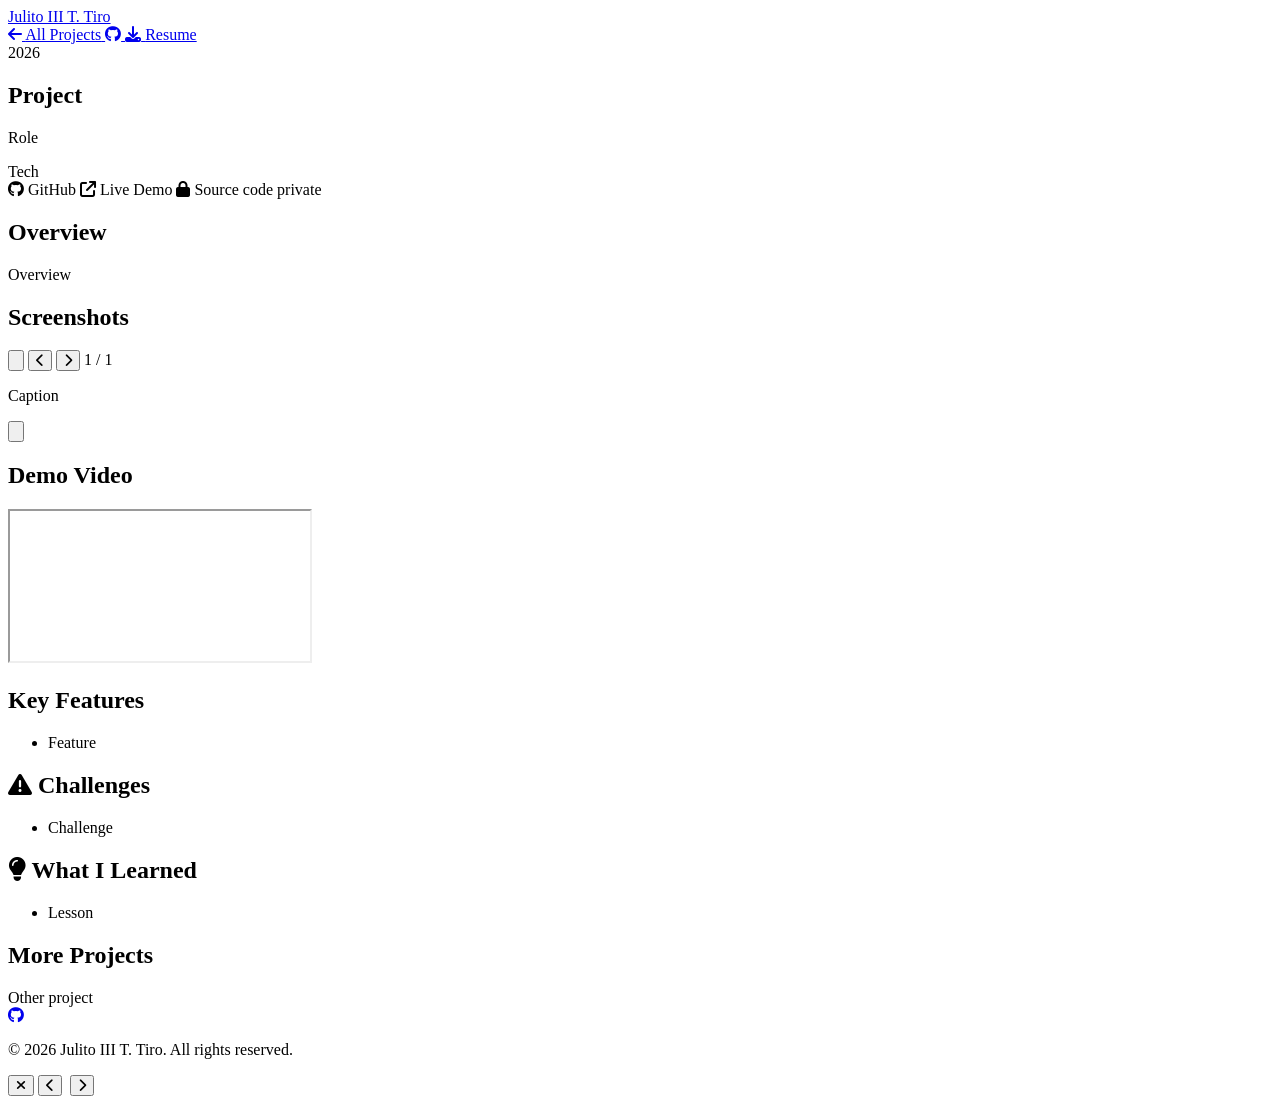
==== src/main/resources/templates/project-detail.html @ cfa828fa "add project detail pages with screenshot carousel, fill in Jcasheesh, resize profile photo, drop RBA" ====
<!DOCTYPE html>
<html xmlns:th="http://www.thymeleaf.org" lang="en"
      th:with="profile=${portfolio.profile}, c=${project.color}">
<head>
    <meta charset="UTF-8">
    <meta name="viewport" content="width=device-width, initial-scale=1.0">

    <title th:text="|${project.name} - ${profile.name}|">Project</title>

    <!-- Open Graph (OG) Meta Tags for Social Link Previews -->
    <meta property="og:title" th:content="|${project.name} - ${profile.name}|">
    <meta property="og:description" th:content="${project.overview != null ? project.overview : project.highlights[0]}">
    <meta property="og:image" th:content="${project.screenshots.isEmpty()}
            ? |${profile.siteUrl}/images/portfolio_pic.png|
            : |${profile.siteUrl}/images/projects/${project.slug}/${project.screenshots[0].file}|">
    <meta property="og:url" th:content="|${profile.siteUrl}/projects/${project.slug}|">
    <meta property="og:type" content="website">

    <!-- Tailwind CSS CDN -->
    <script src="https://cdn.tailwindcss.com"></script>
    <link rel="stylesheet" href="https://cdnjs.cloudflare.com/ajax/libs/font-awesome/6.4.0/css/all.min.css">
</head>

<body class="bg-slate-950 text-slate-100 font-sans leading-relaxed selection:bg-fuchsia-500 selection:text-white relative overflow-x-hidden">

<!-- Background Radiant Gradients -->
<div class="absolute top-0 left-1/4 w-96 h-96 bg-fuchsia-600/20 rounded-full blur-3xl -z-10 pointer-events-none"></div>
<div class="absolute top-1/3 right-10 w-96 h-96 bg-cyan-500/20 rounded-full blur-3xl -z-10 pointer-events-none"></div>

<!-- Header -->
<header class="sticky top-0 z-50 bg-slate-950/80 backdrop-blur-md border-b border-fuchsia-500/20">
    <div class="max-w-5xl mx-auto px-6 py-4 flex justify-between items-center gap-4">
        <a th:href="@{/}" href="/" class="text-xl font-extrabold bg-gradient-to-r from-fuchsia-400 via-pink-400 to-amber-300 bg-clip-text text-transparent tracking-wider" th:text="${profile.name}">
            Julito III T. Tiro
        </a>
        <nav class="flex items-center gap-5 text-sm font-semibold text-slate-300">
            <a th:href="@{/#projects}" href="/#projects" class="hover:text-amber-400 transition">
                <i class="fa-solid fa-arrow-left"></i> <span class="hidden sm:inline">All Projects</span>
            </a>
            <a th:href="${profile.github}" href="https://github.com/jiiitiro" target="_blank" rel="noopener noreferrer" class="hover:text-purple-400 transition text-lg" title="GitHub Profile">
                <i class="fa-brands fa-github"></i>
            </a>
            <a th:href="@{/resume.pdf}" href="/resume.pdf" target="_blank" class="flex items-center gap-2 border border-cyan-500/50 text-cyan-300 px-3 py-1.5 rounded-lg hover:border-cyan-400 hover:text-cyan-200 transition">
                <i class="fa-solid fa-download"></i> <span class="hidden sm:inline">Resume</span>
            </a>
        </nav>
    </div>
</header>

<main class="max-w-5xl mx-auto px-6 py-12 md:py-16 space-y-14">

    <!-- Title, role and dates -->
    <section>
        <span th:class="|inline-block text-xs bg-${c}-950 text-${c}-300 border border-${c}-700/50 font-bold px-3 py-1 rounded-full mb-4|" th:text="${project.period}">2026</span>
        <h1 class="text-3xl md:text-5xl font-black text-white leading-tight mb-3" th:text="${project.name}">Project</h1>
        <p th:class="|text-base md:text-lg text-${c}-400 font-semibold|" th:text="|Role: ${project.role}|">Role</p>

        <!-- Tech-stack tags -->
        <div th:unless="${project.techStack.isEmpty()}" class="flex flex-wrap gap-2 mt-5">
            <span th:each="tech : ${project.techStack}"
                  th:class="|bg-${c}-950 text-${c}-200 border border-${c}-700/60 text-xs font-semibold px-3 py-1 rounded-lg|"
                  th:text="${tech}">Tech</span>
        </div>

        <!-- GitHub and Live Demo buttons, shown only when a link exists -->
        <div class="flex flex-wrap items-center gap-4 mt-6 text-sm font-semibold">
            <a th:if="${project.github}" th:href="${project.github}" target="_blank" rel="noopener noreferrer"
               class="flex items-center gap-2 bg-slate-900/90 px-5 py-2.5 rounded-xl border border-purple-500/40 text-purple-300 hover:border-purple-400 transition shadow-lg shadow-purple-950/20">
                <i class="fa-brands fa-github text-lg"></i> GitHub
            </a>
            <a th:if="${project.demo}" th:href="${project.demo}" target="_blank" rel="noopener noreferrer"
               class="flex items-center gap-2 bg-gradient-to-r from-cyan-500 to-blue-600 px-5 py-2.5 rounded-xl text-white shadow-lg shadow-cyan-500/25 hover:shadow-cyan-500/40 hover:scale-105 transition-all duration-200">
                <i class="fa-solid fa-arrow-up-right-from-square"></i> Live Demo
            </a>
            <span th:if="${project.github == null and project.sourceNote != null}" class="flex items-center gap-2 text-slate-400">
                <i class="fa-solid fa-lock"></i> <th:block th:text="${project.sourceNote}">Source code private</th:block>
            </span>
        </div>
    </section>

    <!-- Overview -->
    <section th:if="${project.overview}">
        <h2 class="text-2xl font-extrabold text-white mb-4">Overview</h2>
        <p class="text-slate-300 text-base md:text-lg" th:text="${project.overview}">Overview</p>
    </section>

    <!-- Screenshot carousel: arrows, thumbnails, swipe and arrow keys; click a slide to enlarge -->
    <section th:unless="${project.screenshots.isEmpty()}" th:with="multiple=${project.screenshots.size() > 1}">
        <h2 class="text-2xl font-extrabold text-white mb-4">Screenshots</h2>
        <div id="carousel" aria-roledescription="carousel" th:aria-label="|${project.name} screenshots|">

            <div id="carousel-stage" th:class="|relative h-72 sm:h-96 md:h-[520px] bg-slate-900/80 border border-${c}-500/30 rounded-2xl overflow-hidden select-none|">
                <button th:each="shot, it : ${project.screenshots}" type="button"
                        th:class="|carousel-slide absolute inset-0 w-full h-full flex items-center justify-center p-4 cursor-zoom-in focus:outline-none ${it.first ? '' : 'hidden'}|"
                        th:attr="data-src=@{/images/projects/{slug}/{file}(slug=${project.slug},file=${shot.file})},data-caption=${shot.caption}"
                        th:aria-label="|Enlarge screenshot ${it.count} of ${it.size}|">
                    <img th:src="@{/images/projects/{slug}/{file}(slug=${project.slug},file=${shot.file})}"
                         th:alt="${shot.caption != null ? shot.caption : project.name + ' screenshot'}"
                         th:attr="loading=${it.first ? 'eager' : 'lazy'}"
                         class="max-w-full max-h-full object-contain rounded-lg shadow-2xl">
                </button>

                <th:block th:if="${multiple}">
                    <button id="carousel-prev" type="button" aria-label="Previous screenshot"
                            class="absolute left-3 top-1/2 -translate-y-1/2 w-10 h-10 rounded-full bg-slate-950/70 border border-slate-600 text-white hover:bg-slate-900 transition">
                        <i class="fa-solid fa-chevron-left"></i>
                    </button>
                    <button id="carousel-next" type="button" aria-label="Next screenshot"
                            class="absolute right-3 top-1/2 -translate-y-1/2 w-10 h-10 rounded-full bg-slate-950/70 border border-slate-600 text-white hover:bg-slate-900 transition">
                        <i class="fa-solid fa-chevron-right"></i>
                    </button>
                    <span id="carousel-counter" class="absolute bottom-3 right-3 text-xs font-semibold bg-slate-950/70 text-slate-200 px-2.5 py-1 rounded-full"
                          th:text="|1 / ${project.screenshots.size()}|">1 / 1</span>
                </th:block>
            </div>

            <p id="carousel-caption" class="text-slate-400 text-sm mt-3 min-h-[1.25rem]" aria-live="polite"
               th:text="${project.screenshots[0].caption}">Caption</p>

            <div th:if="${multiple}" class="flex gap-3 mt-3 overflow-x-auto pb-2">
                <button th:each="shot, it : ${project.screenshots}" type="button"
                        th:class="|carousel-thumb flex-shrink-0 w-24 h-16 sm:w-28 sm:h-20 rounded-lg overflow-hidden border border-slate-700 ring-${c}-400 transition ${it.first ? 'ring-2' : 'opacity-60 hover:opacity-100'}|"
                        th:aria-label="|Show screenshot ${it.count}: ${shot.caption != null ? shot.caption : ''}|">
                    <img th:src="@{/images/projects/{slug}/{file}(slug=${project.slug},file=${shot.file})}" alt="" loading="lazy"
                         class="w-full h-full object-cover object-top">
                </button>
            </div>
        </div>
    </section>

    <!-- Demo video -->
    <section th:if="${project.youtubeId}">
        <h2 class="text-2xl font-extrabold text-white mb-4">Demo Video</h2>
        <div class="aspect-video rounded-xl overflow-hidden border border-slate-700">
            <iframe class="w-full h-full"
                    th:src="|https://www.youtube-nocookie.com/embed/${project.youtubeId}|"
                    th:title="|${project.name} demo video|"
                    allow="accelerometer; autoplay; clipboard-write; encrypted-media; gyroscope; picture-in-picture"
                    allowfullscreen loading="lazy"></iframe>
        </div>
    </section>

    <!-- Key features -->
    <section>
        <h2 class="text-2xl font-extrabold text-white mb-4">Key Features</h2>
        <ul class="space-y-3 text-slate-300">
            <li th:each="feature : ${project.keyFeatures()}" class="flex items-start gap-3">
                <i th:class="|fa-solid fa-circle-check text-${c}-400 mt-1.5 flex-shrink-0|"></i>
                <span th:text="${feature}">Feature</span>
            </li>
        </ul>
    </section>

    <!-- Challenges and what I learned -->
    <section th:unless="${project.challenges.isEmpty() and project.lessons.isEmpty()}" class="grid md:grid-cols-2 gap-8">
        <div th:unless="${project.challenges.isEmpty()}" class="bg-slate-900/80 p-6 rounded-2xl border border-rose-500/30">
            <h2 class="text-xl font-extrabold text-rose-400 mb-4 flex items-center gap-2">
                <i class="fa-solid fa-triangle-exclamation"></i> Challenges
            </h2>
            <ul class="list-disc list-inside text-slate-300 text-sm space-y-2">
                <li th:each="challenge : ${project.challenges}" th:text="${challenge}">Challenge</li>
            </ul>
        </div>
        <div th:unless="${project.lessons.isEmpty()}" class="bg-slate-900/80 p-6 rounded-2xl border border-emerald-500/30">
            <h2 class="text-xl font-extrabold text-emerald-400 mb-4 flex items-center gap-2">
                <i class="fa-solid fa-lightbulb"></i> What I Learned
            </h2>
            <ul class="list-disc list-inside text-slate-300 text-sm space-y-2">
                <li th:each="lesson : ${project.lessons}" th:text="${lesson}">Lesson</li>
            </ul>
        </div>
    </section>

    <!-- Other projects -->
    <section class="border-t border-slate-800 pt-10">
        <h2 class="text-lg font-bold text-slate-400 mb-4">More Projects</h2>
        <div class="flex flex-wrap gap-3">
            <a th:each="other : ${portfolio.projects}" th:unless="${other.slug == project.slug}"
               th:href="@{/projects/{slug}(slug=${other.slug})}"
               th:class="|text-sm font-semibold bg-slate-900/80 border border-${other.color}-500/30 text-${other.color}-300 hover:border-${other.color}-500 px-4 py-2 rounded-xl transition|"
               th:text="${other.name}">Other project</a>
        </div>
    </section>

</main>

<!-- Footer -->
<footer class="bg-slate-950 py-8 border-t border-slate-800 text-center text-slate-500 text-sm">
    <div class="flex justify-center items-center gap-4 mb-3">
        <a th:href="${profile.github}" href="https://github.com/jiiitiro" target="_blank" rel="noopener noreferrer" class="text-slate-400 hover:text-purple-400 text-xl transition">
            <i class="fa-brands fa-github"></i>
        </a>
    </div>
    <p>&copy; 2026 <th:block th:text="${profile.name}">Julito III T. Tiro</th:block>. All rights reserved.</p>
</footer>

<!-- Lightbox for enlarged screenshots -->
<div id="lightbox" class="hidden fixed inset-0 z-[100] bg-slate-950/95 flex flex-col items-center justify-center p-4" role="dialog" aria-modal="true" aria-label="Enlarged screenshot">
    <button id="lightbox-close" type="button" class="absolute top-4 right-5 text-slate-300 hover:text-white text-3xl" aria-label="Close">
        <i class="fa-solid fa-xmark"></i>
    </button>
    <button id="lightbox-prev" type="button" aria-label="Previous screenshot" class="hidden absolute left-3 md:left-6 top-1/2 -translate-y-1/2 w-11 h-11 rounded-full bg-slate-800/80 text-white hover:bg-slate-700 transition">
        <i class="fa-solid fa-chevron-left"></i>
    </button>
    <img id="lightbox-img" src="" alt="" class="max-h-[85vh] max-w-full rounded-lg shadow-2xl">
    <button id="lightbox-next" type="button" aria-label="Next screenshot" class="hidden absolute right-3 md:right-6 top-1/2 -translate-y-1/2 w-11 h-11 rounded-full bg-slate-800/80 text-white hover:bg-slate-700 transition">
        <i class="fa-solid fa-chevron-right"></i>
    </button>
    <p id="lightbox-caption" class="text-slate-300 text-sm mt-3"></p>
</div>

<script>
    const carousel = document.getElementById('carousel');

    if (carousel) {
        const slides = [...carousel.querySelectorAll('.carousel-slide')];
        const thumbs = [...carousel.querySelectorAll('.carousel-thumb')];
        const caption = document.getElementById('carousel-caption');
        const counter = document.getElementById('carousel-counter');
        const lightbox = document.getElementById('lightbox');
        const lightboxImg = document.getElementById('lightbox-img');
        const lightboxCaption = document.getElementById('lightbox-caption');
        let current = 0;

        const isLightboxOpen = () => !lightbox.classList.contains('hidden');

        function show(index) {
            current = (index + slides.length) % slides.length;
            slides.forEach((slide, i) => slide.classList.toggle('hidden', i !== current));
            thumbs.forEach((thumb, i) => {
                thumb.classList.toggle('ring-2', i === current);
                thumb.classList.toggle('opacity-60', i !== current);
                thumb.setAttribute('aria-current', i === current);
            });
            caption.textContent = slides[current].dataset.caption || '';
            if (counter) counter.textContent = `${current + 1} / ${slides.length}`;
            if (isLightboxOpen()) updateLightbox();
        }

        function updateLightbox() {
            lightboxImg.src = slides[current].dataset.src;
            lightboxImg.alt = slides[current].dataset.caption || '';
            lightboxCaption.textContent = slides[current].dataset.caption || '';
        }

        function openLightbox() {
            lightbox.classList.remove('hidden');
            updateLightbox();
        }

        function closeLightbox() {
            lightbox.classList.add('hidden');
            lightboxImg.src = '';
        }

        slides.forEach(slide => slide.addEventListener('click', openLightbox));
        thumbs.forEach((thumb, i) => thumb.addEventListener('click', () => show(i)));

        if (slides.length > 1) {
            document.getElementById('carousel-prev').addEventListener('click', () => show(current - 1));
            document.getElementById('carousel-next').addEventListener('click', () => show(current + 1));
            ['lightbox-prev', 'lightbox-next'].forEach(id => document.getElementById(id).classList.remove('hidden'));
            document.getElementById('lightbox-prev').addEventListener('click', () => show(current - 1));
            document.getElementById('lightbox-next').addEventListener('click', () => show(current + 1));

            // Swipe left/right on touch screens
            let touchStartX = null;
            [document.getElementById('carousel-stage'), lightbox].forEach(area => {
                area.addEventListener('touchstart', e => { touchStartX = e.touches[0].clientX; }, { passive: true });
                area.addEventListener('touchend', e => {
                    if (touchStartX === null) return;
                    const dx = e.changedTouches[0].clientX - touchStartX;
                    if (Math.abs(dx) > 40) show(current + (dx < 0 ? 1 : -1));
                    touchStartX = null;
                });
            });
        }

        document.getElementById('lightbox-close').addEventListener('click', closeLightbox);
        lightbox.addEventListener('click', e => { if (e.target === lightbox) closeLightbox(); });
        document.addEventListener('keydown', e => {
            if (e.key === 'Escape' && isLightboxOpen()) closeLightbox();
            if (slides.length > 1 && e.key === 'ArrowLeft') show(current - 1);
            if (slides.length > 1 && e.key === 'ArrowRight') show(current + 1);
        });
    }
</script>

</body>
</html>
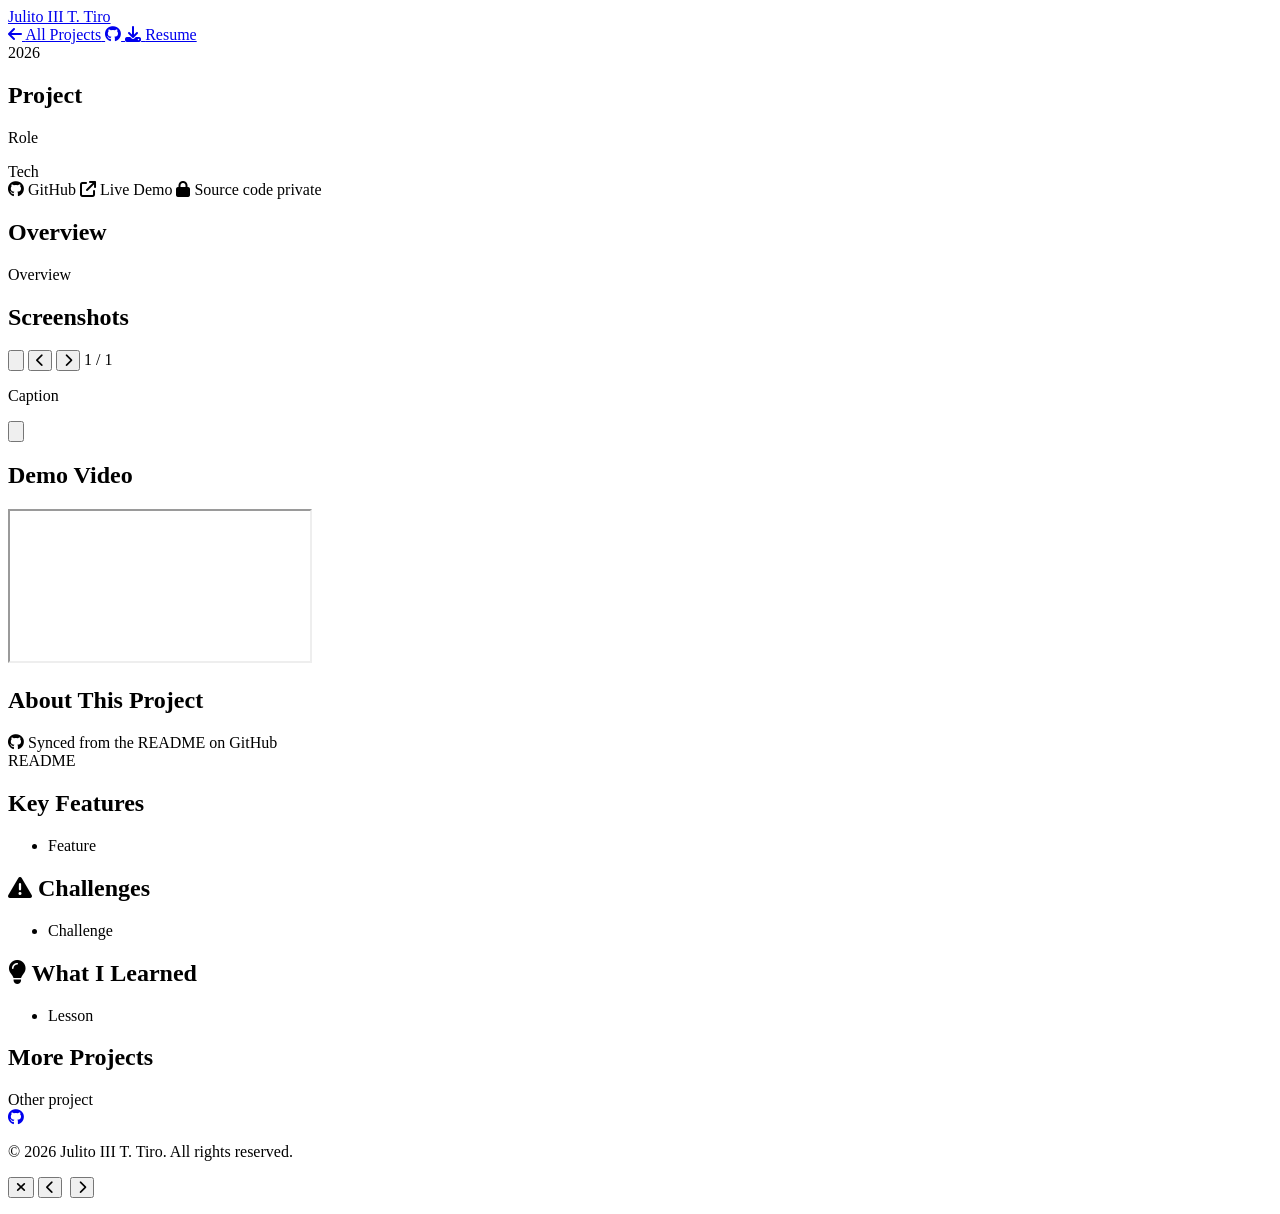
==== commit 7085d9b3: "sync project pages with their GitHub README, rendered live with a 10-minute cache" ====
--- a/src/main/resources/templates/project-detail.html
+++ b/src/main/resources/templates/project-detail.html
@@ -17,7 +17,7 @@
     <meta property="og:type" content="website">
 
     <!-- Tailwind CSS CDN -->
-    <script src="https://cdn.tailwindcss.com"></script>
+    <script src="https://cdn.tailwindcss.com?plugins=typography"></script>
     <link rel="stylesheet" href="https://cdnjs.cloudflare.com/ajax/libs/font-awesome/6.4.0/css/all.min.css">
 </head>
 
@@ -78,8 +78,8 @@
         </div>
     </section>
 
-    <!-- Overview -->
-    <section th:if="${project.overview}">
+    <!-- Overview (hidden when the live README is shown) -->
+    <section th:if="${project.overview != null and readmeHtml == null}">
         <h2 class="text-2xl font-extrabold text-white mb-4">Overview</h2>
         <p class="text-slate-300 text-base md:text-lg" th:text="${project.overview}">Overview</p>
     </section>
@@ -140,8 +140,21 @@
         </div>
     </section>
 
-    <!-- Key features -->
-    <section>
+    <!-- Live README from GitHub (replaces overview and key features) -->
+    <section th:if="${readmeHtml}">
+        <div class="flex flex-wrap items-center justify-between gap-3 mb-4">
+            <h2 class="text-2xl font-extrabold text-white">About This Project</h2>
+            <a th:href="${project.readme}" target="_blank" rel="noopener noreferrer"
+               class="flex items-center gap-2 text-xs font-semibold text-slate-400 hover:text-slate-200 transition">
+                <i class="fa-brands fa-github"></i> Synced from the README on GitHub
+            </a>
+        </div>
+        <article th:class="|bg-slate-900/60 border border-slate-800 rounded-2xl p-6 md:p-8 prose prose-invert prose-slate max-w-none prose-headings:font-extrabold prose-a:text-${c}-300 prose-code:text-${c}-200 prose-code:before:content-none prose-code:after:content-none prose-pre:bg-slate-950 prose-img:rounded-lg prose-table:text-sm|"
+                 th:utext="${readmeHtml}">README</article>
+    </section>
+
+    <!-- Key features (hidden when the live README is shown) -->
+    <section th:unless="${readmeHtml}">
         <h2 class="text-2xl font-extrabold text-white mb-4">Key Features</h2>
         <ul class="space-y-3 text-slate-300">
             <li th:each="feature : ${project.keyFeatures()}" class="flex items-start gap-3">
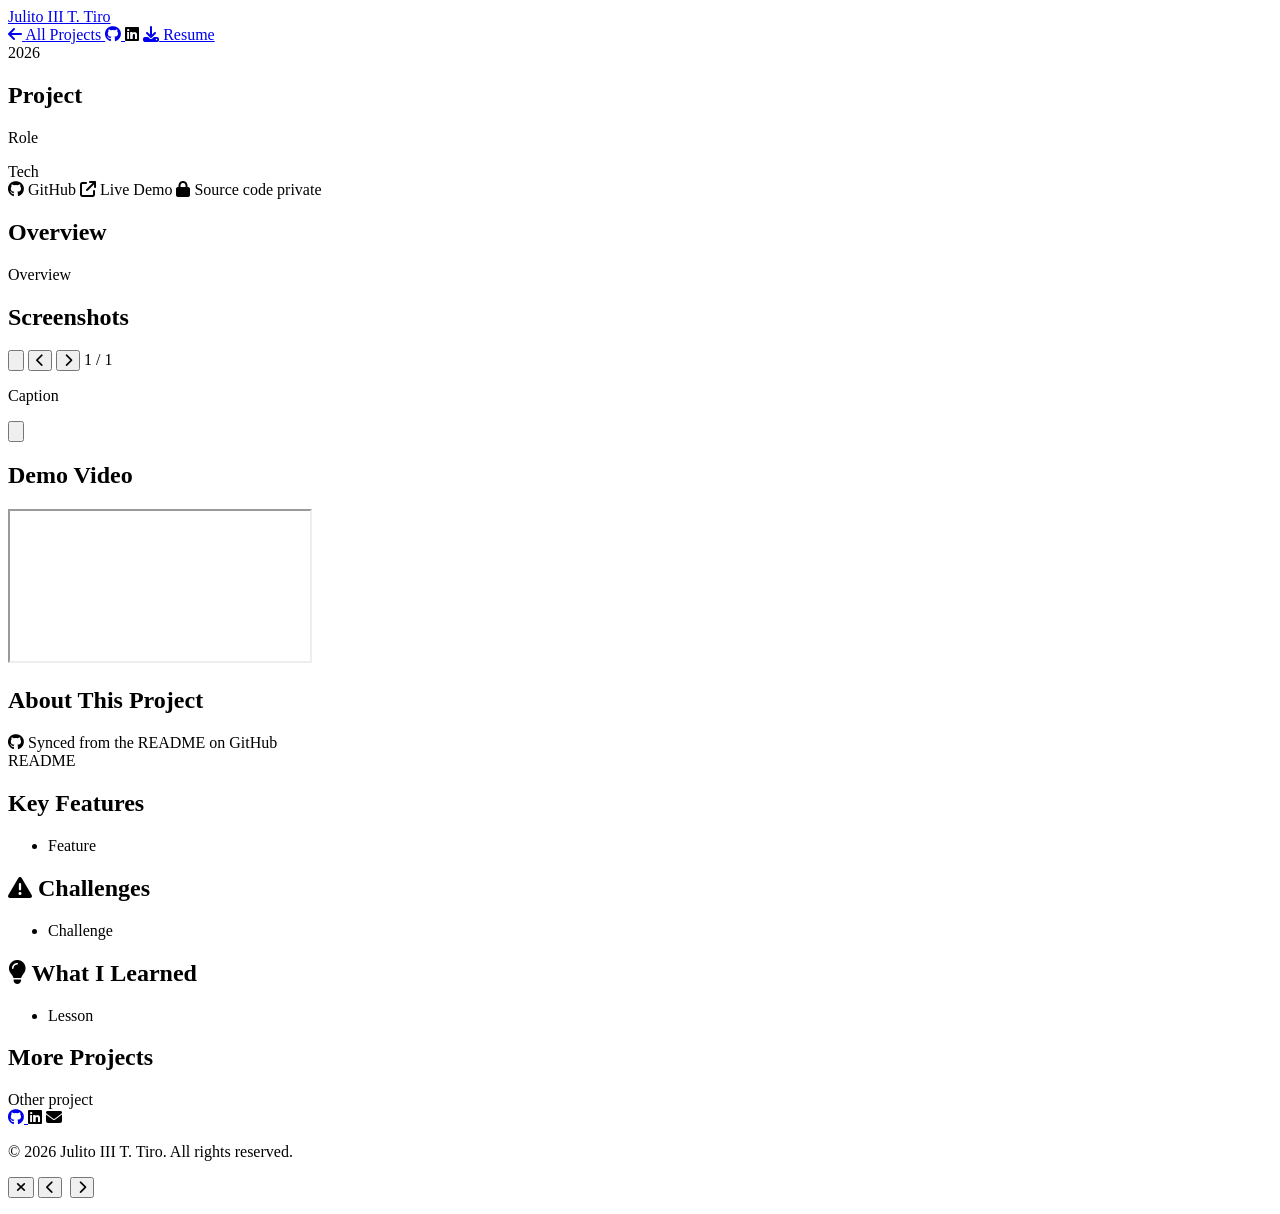
==== commit 68cd96cc: "contact, privacy and SEO: phone on resume only, optional LinkedIn, aria labels, share image, meta ta" ====
--- a/src/main/resources/templates/project-detail.html
+++ b/src/main/resources/templates/project-detail.html
@@ -7,14 +7,19 @@
 
     <title th:text="|${project.name} - ${profile.name}|">Project</title>
 
+    <meta name="description" th:content="${project.overview != null ? project.overview : project.highlights[0]}">
+    <link rel="canonical" th:href="|${profile.siteUrl}/projects/${project.slug}|">
+
     <!-- Open Graph (OG) Meta Tags for Social Link Previews -->
     <meta property="og:title" th:content="|${project.name} - ${profile.name}|">
     <meta property="og:description" th:content="${project.overview != null ? project.overview : project.highlights[0]}">
     <meta property="og:image" th:content="${project.screenshots.isEmpty()}
-            ? |${profile.siteUrl}/images/portfolio_pic.png|
+            ? |${profile.siteUrl}/images/og-image.png|
             : |${profile.siteUrl}/images/projects/${project.slug}/${project.screenshots[0].file}|">
     <meta property="og:url" th:content="|${profile.siteUrl}/projects/${project.slug}|">
+    <meta property="og:site_name" th:content="${profile.name}">
     <meta property="og:type" content="website">
+    <meta name="twitter:card" content="summary_large_image">
 
     <!-- Tailwind CSS CDN -->
     <script src="https://cdn.tailwindcss.com?plugins=typography"></script>
@@ -35,13 +40,16 @@
         </a>
         <nav class="flex items-center gap-5 text-sm font-semibold text-slate-300">
             <a th:href="@{/#projects}" href="/#projects" class="hover:text-amber-400 transition">
-                <i class="fa-solid fa-arrow-left"></i> <span class="hidden sm:inline">All Projects</span>
-            </a>
-            <a th:href="${profile.github}" href="https://github.com/jiiitiro" target="_blank" rel="noopener noreferrer" class="hover:text-purple-400 transition text-lg" title="GitHub Profile">
+                <i class="fa-solid fa-arrow-left" aria-hidden="true"></i> <span class="hidden sm:inline">All Projects</span><span class="sr-only sm:hidden">All Projects</span>
+            </a>
+            <a th:href="${profile.github}" href="https://github.com/jiiitiro" target="_blank" rel="noopener noreferrer" class="hover:text-purple-400 transition text-lg" title="GitHub Profile" aria-label="GitHub profile">
                 <i class="fa-brands fa-github"></i>
             </a>
+            <a th:if="${profile.linkedin}" th:href="${profile.linkedin}" target="_blank" rel="noopener noreferrer" class="hover:text-sky-400 transition text-lg" title="LinkedIn Profile" aria-label="LinkedIn profile">
+                <i class="fa-brands fa-linkedin"></i>
+            </a>
             <a th:href="@{/resume.pdf}" href="/resume.pdf" target="_blank" class="flex items-center gap-2 border border-cyan-500/50 text-cyan-300 px-3 py-1.5 rounded-lg hover:border-cyan-400 hover:text-cyan-200 transition">
-                <i class="fa-solid fa-download"></i> <span class="hidden sm:inline">Resume</span>
+                <i class="fa-solid fa-download" aria-hidden="true"></i> <span class="hidden sm:inline">Resume</span><span class="sr-only sm:hidden">Resume</span>
             </a>
         </nav>
     </div>
@@ -198,10 +206,16 @@
 </main>
 
 <!-- Footer -->
-<footer class="bg-slate-950 py-8 border-t border-slate-800 text-center text-slate-500 text-sm">
+<footer class="bg-slate-950 py-8 border-t border-slate-800 text-center text-slate-400 text-sm">
     <div class="flex justify-center items-center gap-4 mb-3">
-        <a th:href="${profile.github}" href="https://github.com/jiiitiro" target="_blank" rel="noopener noreferrer" class="text-slate-400 hover:text-purple-400 text-xl transition">
+        <a th:href="${profile.github}" href="https://github.com/jiiitiro" target="_blank" rel="noopener noreferrer" class="text-slate-400 hover:text-purple-400 text-xl transition" aria-label="GitHub profile">
             <i class="fa-brands fa-github"></i>
+        </a>
+        <a th:if="${profile.linkedin}" th:href="${profile.linkedin}" target="_blank" rel="noopener noreferrer" class="text-slate-400 hover:text-sky-400 text-xl transition" aria-label="LinkedIn profile">
+            <i class="fa-brands fa-linkedin"></i>
+        </a>
+        <a th:href="'mailto:' + ${profile.email}" class="text-slate-400 hover:text-cyan-400 text-xl transition" aria-label="Email">
+            <i class="fa-solid fa-envelope"></i>
         </a>
     </div>
     <p>&copy; 2026 <th:block th:text="${profile.name}">Julito III T. Tiro</th:block>. All rights reserved.</p>
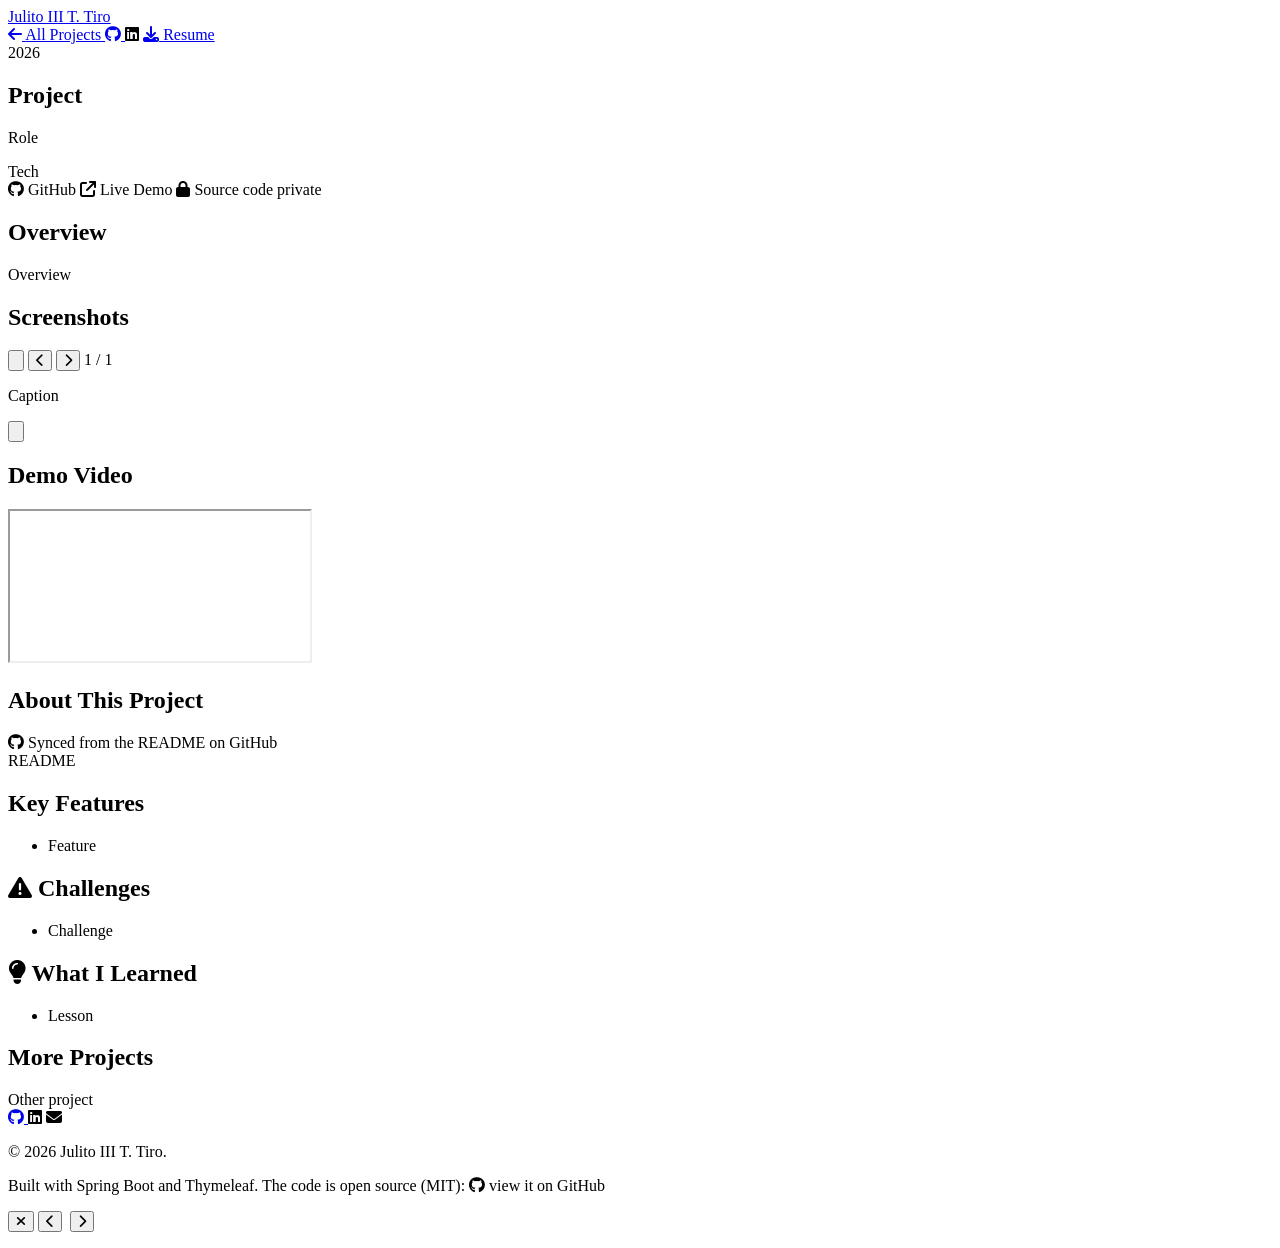
==== commit 20d2cf7b: "add MIT license and footer source link, mask phone numbers in Jcasheesh screenshot, strip photo meta" ====
--- a/src/main/resources/templates/project-detail.html
+++ b/src/main/resources/templates/project-detail.html
@@ -218,7 +218,13 @@
             <i class="fa-solid fa-envelope"></i>
         </a>
     </div>
-    <p>&copy; 2026 <th:block th:text="${profile.name}">Julito III T. Tiro</th:block>. All rights reserved.</p>
+    <p>&copy; 2026 <th:block th:text="${profile.name}">Julito III T. Tiro</th:block>.</p>
+    <p th:if="${profile.sourceCode}" class="mt-2">
+        Built with Spring Boot and Thymeleaf. The code is open source (MIT):
+        <a th:href="${profile.sourceCode}" target="_blank" rel="noopener noreferrer" class="inline-flex items-center gap-1 text-slate-300 underline underline-offset-2 hover:text-purple-400 transition">
+            <i class="fa-brands fa-github" aria-hidden="true"></i> view it on GitHub
+        </a>
+    </p>
 </footer>
 
 <!-- Lightbox for enlarged screenshots -->
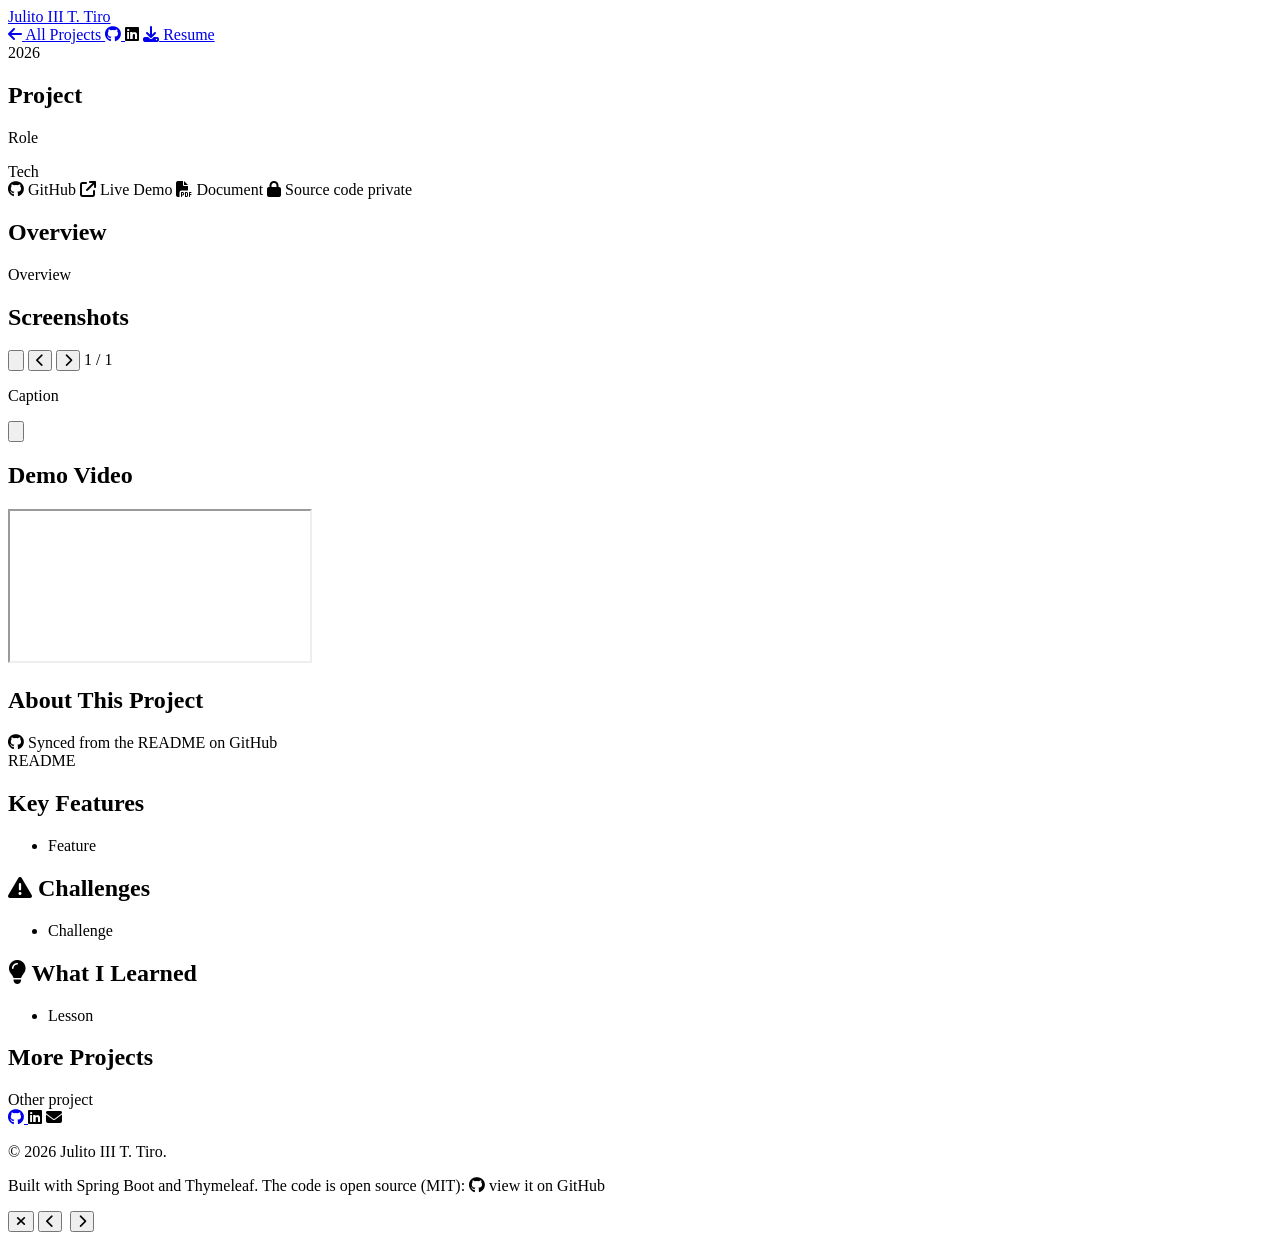
==== commit 0dca1f43: "fill in AGREEMO: overview, features, challenges, backend stack, 8 photos and screenshots, user manua" ====
--- a/src/main/resources/templates/project-detail.html
+++ b/src/main/resources/templates/project-detail.html
@@ -70,7 +70,7 @@
                   th:text="${tech}">Tech</span>
         </div>
 
-        <!-- GitHub and Live Demo buttons, shown only when a link exists -->
+        <!-- GitHub, Live Demo and document buttons, shown only when they exist -->
         <div class="flex flex-wrap items-center gap-4 mt-6 text-sm font-semibold">
             <a th:if="${project.github}" th:href="${project.github}" target="_blank" rel="noopener noreferrer"
                class="flex items-center gap-2 bg-slate-900/90 px-5 py-2.5 rounded-xl border border-purple-500/40 text-purple-300 hover:border-purple-400 transition shadow-lg shadow-purple-950/20">
@@ -79,6 +79,11 @@
             <a th:if="${project.demo}" th:href="${project.demo}" target="_blank" rel="noopener noreferrer"
                class="flex items-center gap-2 bg-gradient-to-r from-cyan-500 to-blue-600 px-5 py-2.5 rounded-xl text-white shadow-lg shadow-cyan-500/25 hover:shadow-cyan-500/40 hover:scale-105 transition-all duration-200">
                 <i class="fa-solid fa-arrow-up-right-from-square"></i> Live Demo
+            </a>
+            <a th:each="doc : ${project.documents}"
+               th:href="@{/images/projects/{slug}/{file}(slug=${project.slug},file=${doc.file})}" target="_blank"
+               th:class="|flex items-center gap-2 bg-slate-900/90 px-5 py-2.5 rounded-xl border border-${c}-500/40 text-${c}-300 hover:border-${c}-400 transition shadow-lg shadow-${c}-950/20|">
+                <i class="fa-solid fa-file-pdf text-lg"></i> <th:block th:text="${doc.label}">Document</th:block>
             </a>
             <span th:if="${project.github == null and project.sourceNote != null}" class="flex items-center gap-2 text-slate-400">
                 <i class="fa-solid fa-lock"></i> <th:block th:text="${project.sourceNote}">Source code private</th:block>
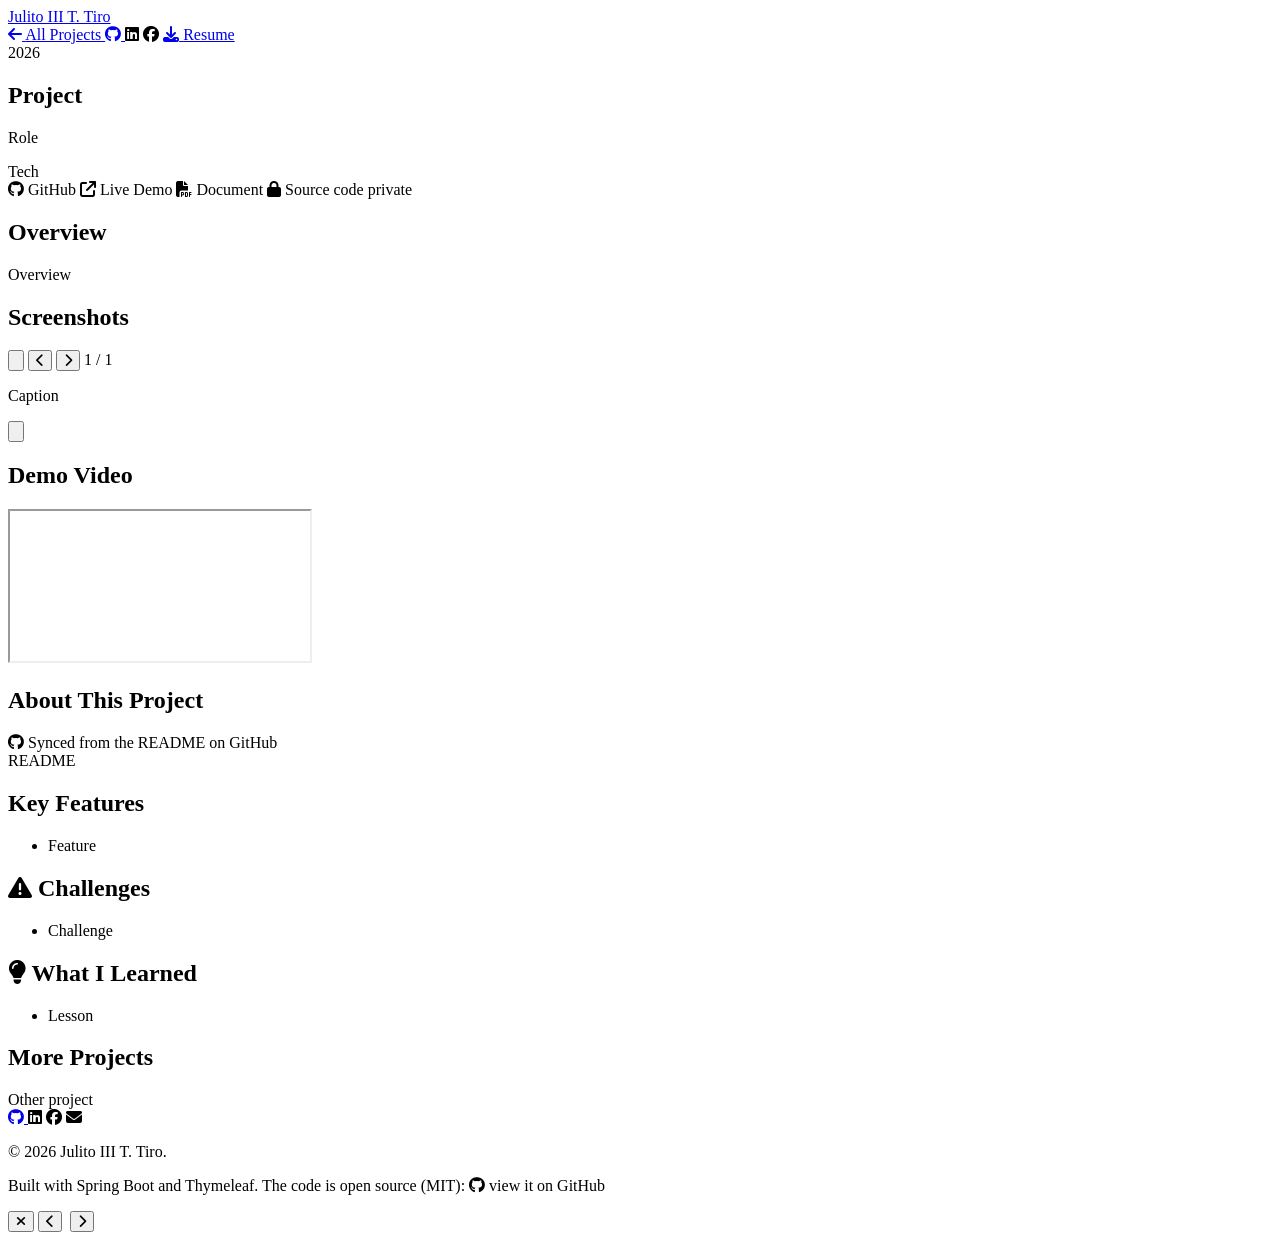
==== commit c57297e8: "add LinkedIn profile and Facebook page links (Facebook as icon only, website only)" ====
--- a/src/main/resources/templates/project-detail.html
+++ b/src/main/resources/templates/project-detail.html
@@ -47,6 +47,9 @@
             </a>
             <a th:if="${profile.linkedin}" th:href="${profile.linkedin}" target="_blank" rel="noopener noreferrer" class="hover:text-sky-400 transition text-lg" title="LinkedIn Profile" aria-label="LinkedIn profile">
                 <i class="fa-brands fa-linkedin"></i>
+            </a>
+            <a th:if="${profile.facebook}" th:href="${profile.facebook}" target="_blank" rel="noopener noreferrer" class="hover:text-blue-400 transition text-lg" title="Facebook Profile" aria-label="Facebook profile">
+                <i class="fa-brands fa-facebook"></i>
             </a>
             <a th:href="@{/resume.pdf}" href="/resume.pdf" target="_blank" class="flex items-center gap-2 border border-cyan-500/50 text-cyan-300 px-3 py-1.5 rounded-lg hover:border-cyan-400 hover:text-cyan-200 transition">
                 <i class="fa-solid fa-download" aria-hidden="true"></i> <span class="hidden sm:inline">Resume</span><span class="sr-only sm:hidden">Resume</span>
@@ -218,6 +221,9 @@
         </a>
         <a th:if="${profile.linkedin}" th:href="${profile.linkedin}" target="_blank" rel="noopener noreferrer" class="text-slate-400 hover:text-sky-400 text-xl transition" aria-label="LinkedIn profile">
             <i class="fa-brands fa-linkedin"></i>
+        </a>
+        <a th:if="${profile.facebook}" th:href="${profile.facebook}" target="_blank" rel="noopener noreferrer" class="text-slate-400 hover:text-blue-400 text-xl transition" aria-label="Facebook profile">
+            <i class="fa-brands fa-facebook"></i>
         </a>
         <a th:href="'mailto:' + ${profile.email}" class="text-slate-400 hover:text-cyan-400 text-xl transition" aria-label="Email">
             <i class="fa-solid fa-envelope"></i>
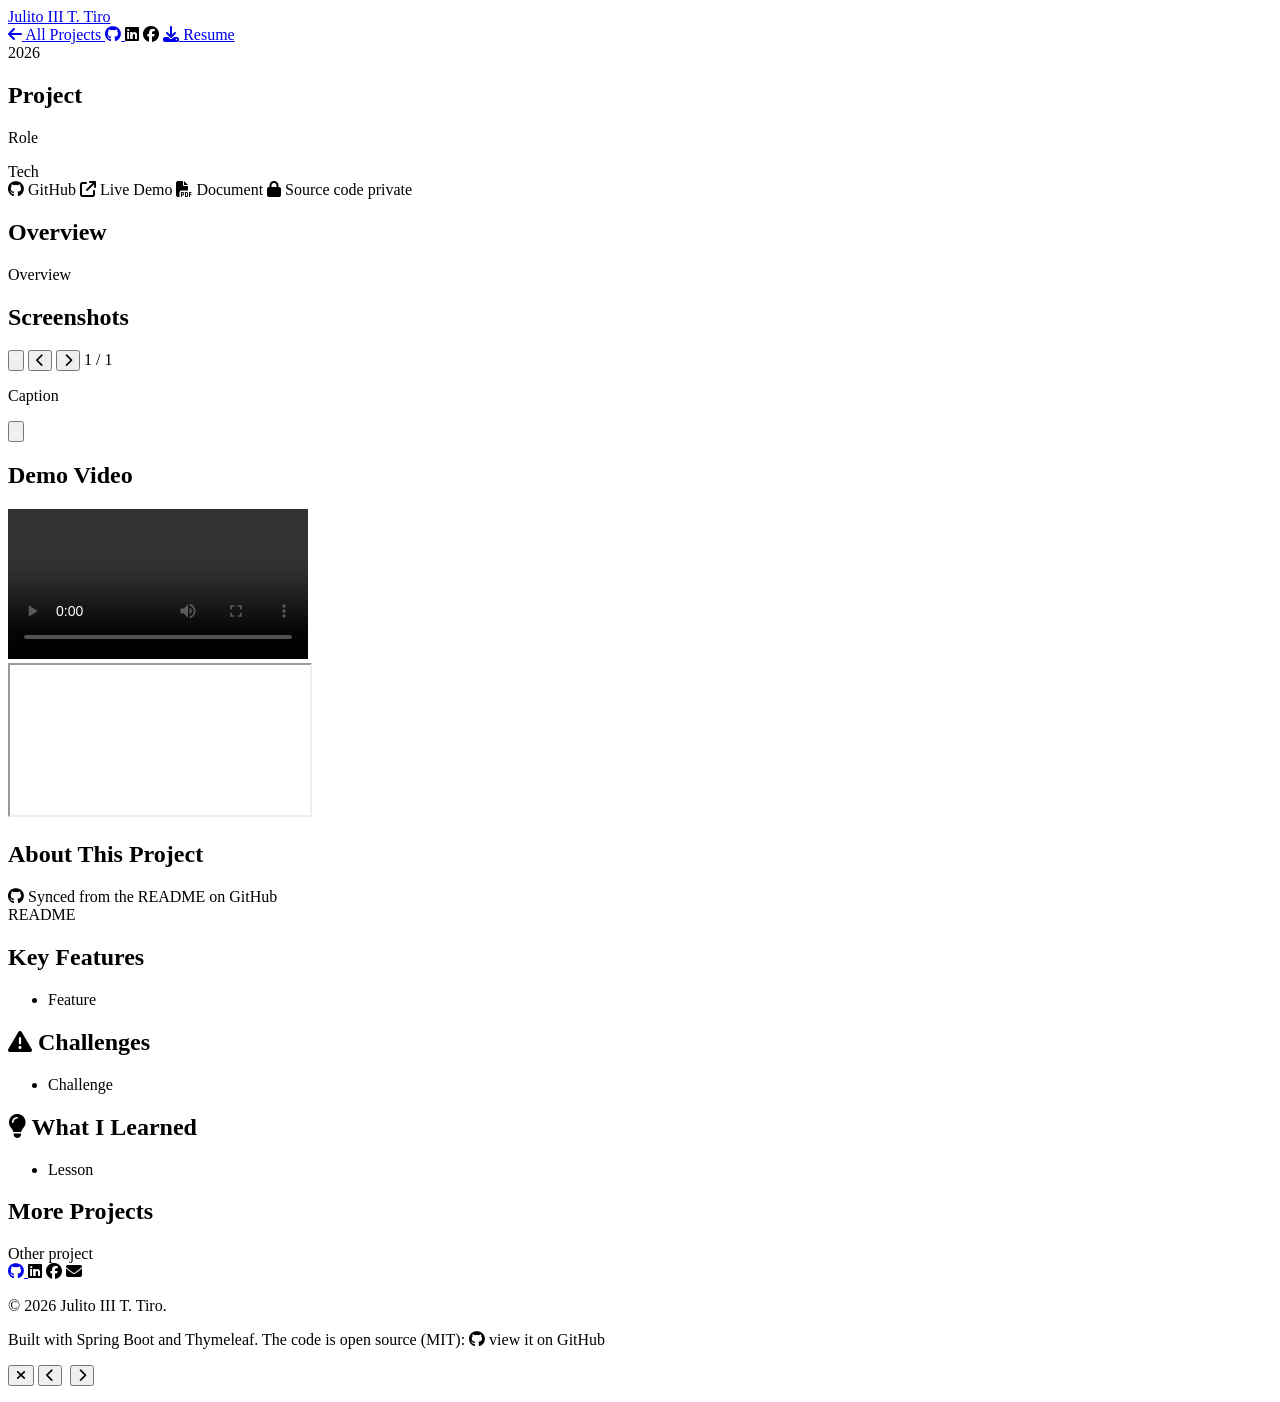
==== commit bbfa7aee: "add Employee Canvas App demo video (trimmed, personal details blurred, delete flow at the end), supp" ====
--- a/src/main/resources/templates/project-detail.html
+++ b/src/main/resources/templates/project-detail.html
@@ -145,9 +145,14 @@
     </section>
 
     <!-- Demo video -->
-    <section th:if="${project.youtubeId}">
+    <section th:if="${project.youtubeId != null or project.video != null}">
         <h2 class="text-2xl font-extrabold text-white mb-4">Demo Video</h2>
-        <div class="aspect-video rounded-xl overflow-hidden border border-slate-700">
+        <!-- Video file stored next to the screenshots; sized by its own aspect ratio so phone recordings stay tall -->
+        <video th:if="${project.video}" controls playsinline preload="metadata"
+               th:src="@{/images/projects/{slug}/{file}(slug=${project.slug},file=${project.video})}"
+               th:aria-label="|${project.name} demo video|"
+               class="block mx-auto max-h-[80vh] max-w-full rounded-xl border border-slate-700 bg-black"></video>
+        <div th:if="${project.youtubeId != null and project.video == null}" class="aspect-video rounded-xl overflow-hidden border border-slate-700">
             <iframe class="w-full h-full"
                     th:src="|https://www.youtube-nocookie.com/embed/${project.youtubeId}|"
                     th:title="|${project.name} demo video|"
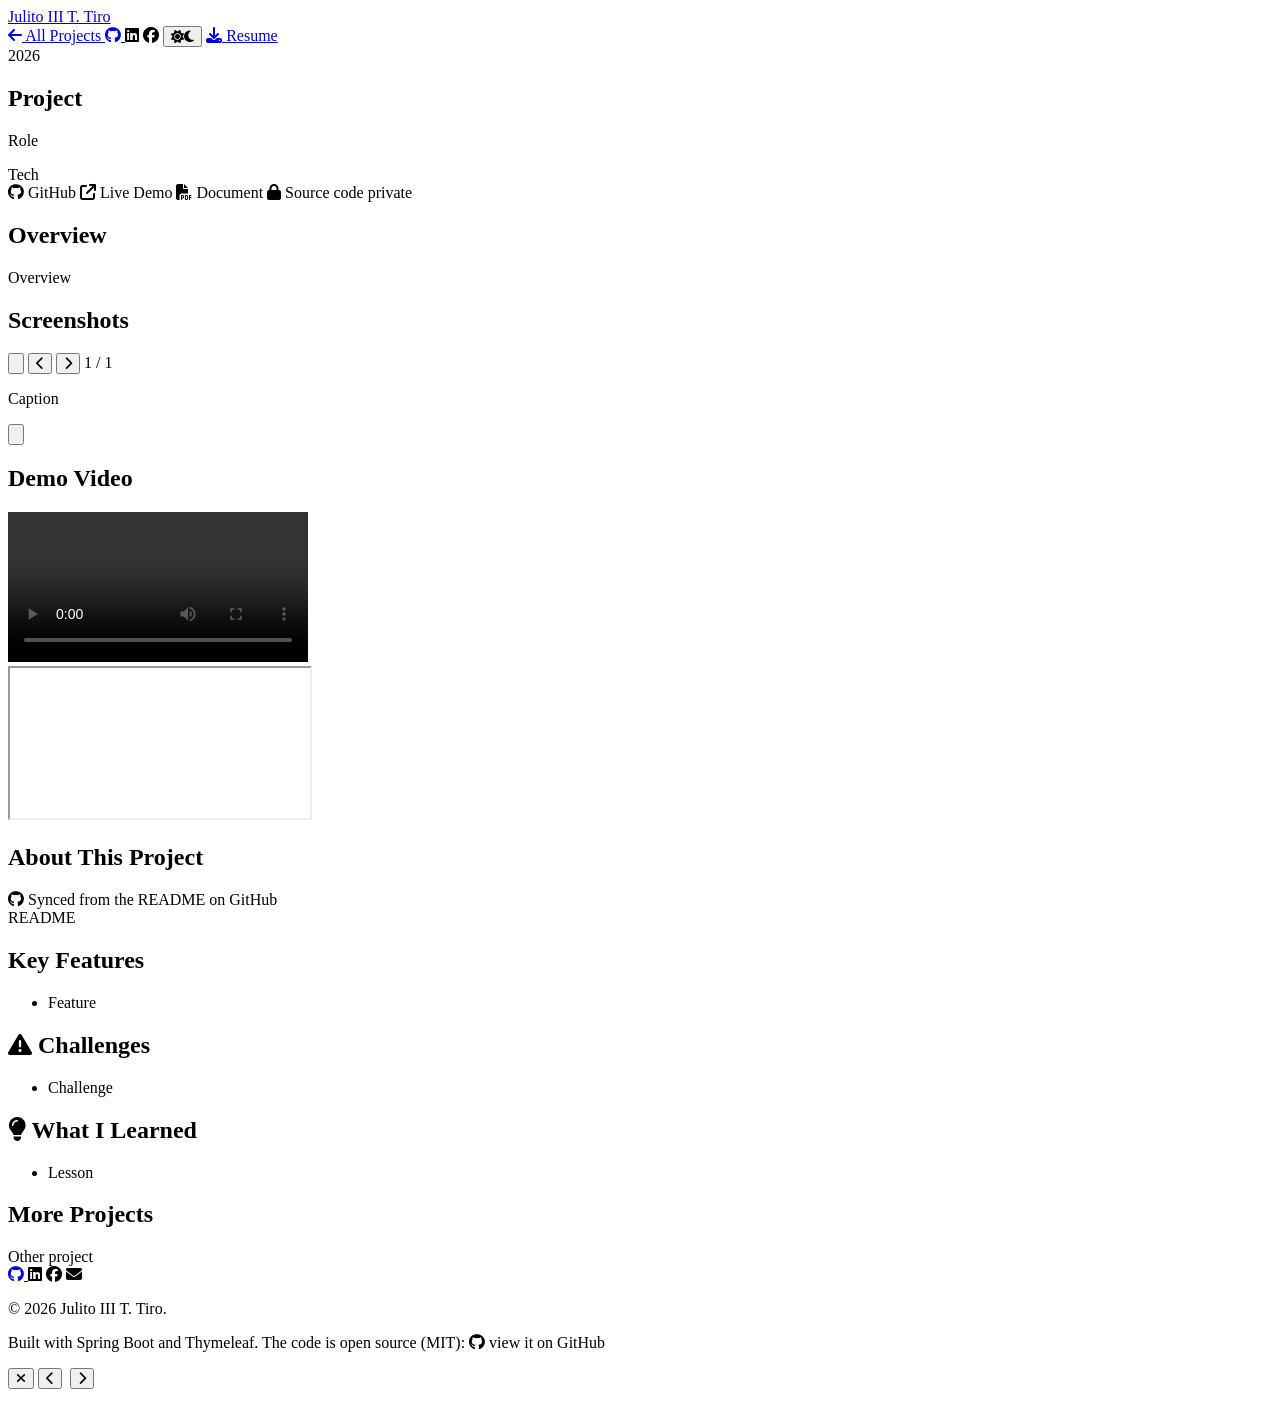
==== commit f3be95e3: "add dark/light theme toggle Tailwind's colors now come from CSS variables (theme.css). The light the" ====
--- a/src/main/resources/templates/project-detail.html
+++ b/src/main/resources/templates/project-detail.html
@@ -1,5 +1,5 @@
 <!DOCTYPE html>
-<html xmlns:th="http://www.thymeleaf.org" lang="en"
+<html xmlns:th="http://www.thymeleaf.org" lang="en" class="dark"
       th:with="profile=${portfolio.profile}, c=${project.color}">
 <head>
     <meta charset="UTF-8">
@@ -23,6 +23,8 @@
 
     <!-- Tailwind CSS CDN -->
     <script src="https://cdn.tailwindcss.com?plugins=typography"></script>
+    <script th:src="@{/theme.js}" src="/theme.js"></script>
+    <link rel="stylesheet" th:href="@{/theme.css}" href="/theme.css">
     <link rel="stylesheet" href="https://cdnjs.cloudflare.com/ajax/libs/font-awesome/6.4.0/css/all.min.css">
 </head>
 
@@ -51,6 +53,9 @@
             <a th:if="${profile.facebook}" th:href="${profile.facebook}" target="_blank" rel="noopener noreferrer" class="hover:text-blue-400 transition text-lg" title="Facebook Profile" aria-label="Facebook profile">
                 <i class="fa-brands fa-facebook"></i>
             </a>
+            <button type="button" data-theme-toggle aria-label="Switch between dark and light theme" title="Switch theme" class="hover:text-amber-400 transition text-lg">
+                <i class="fa-solid fa-sun hidden dark:inline" aria-hidden="true"></i><i class="fa-solid fa-moon dark:hidden" aria-hidden="true"></i>
+            </button>
             <a th:href="@{/resume.pdf}" href="/resume.pdf" target="_blank" class="flex items-center gap-2 border border-cyan-500/50 text-cyan-300 px-3 py-1.5 rounded-lg hover:border-cyan-400 hover:text-cyan-200 transition">
                 <i class="fa-solid fa-download" aria-hidden="true"></i> <span class="hidden sm:inline">Resume</span><span class="sr-only sm:hidden">Resume</span>
             </a>
@@ -170,7 +175,7 @@
                 <i class="fa-brands fa-github"></i> Synced from the README on GitHub
             </a>
         </div>
-        <article th:class="|bg-slate-900/60 border border-slate-800 rounded-2xl p-6 md:p-8 prose prose-invert prose-slate max-w-none prose-headings:font-extrabold prose-a:text-${c}-300 prose-code:text-${c}-200 prose-code:before:content-none prose-code:after:content-none prose-pre:bg-slate-950 prose-img:rounded-lg prose-table:text-sm|"
+        <article th:class="|bg-slate-900/60 border border-slate-800 rounded-2xl p-6 md:p-8 prose dark:prose-invert prose-slate prose-pre:text-slate-200 max-w-none prose-headings:font-extrabold prose-a:text-${c}-300 prose-code:text-${c}-200 prose-code:before:content-none prose-code:after:content-none prose-pre:bg-slate-950 prose-img:rounded-lg prose-table:text-sm|"
                  th:utext="${readmeHtml}">README</article>
     </section>
 
